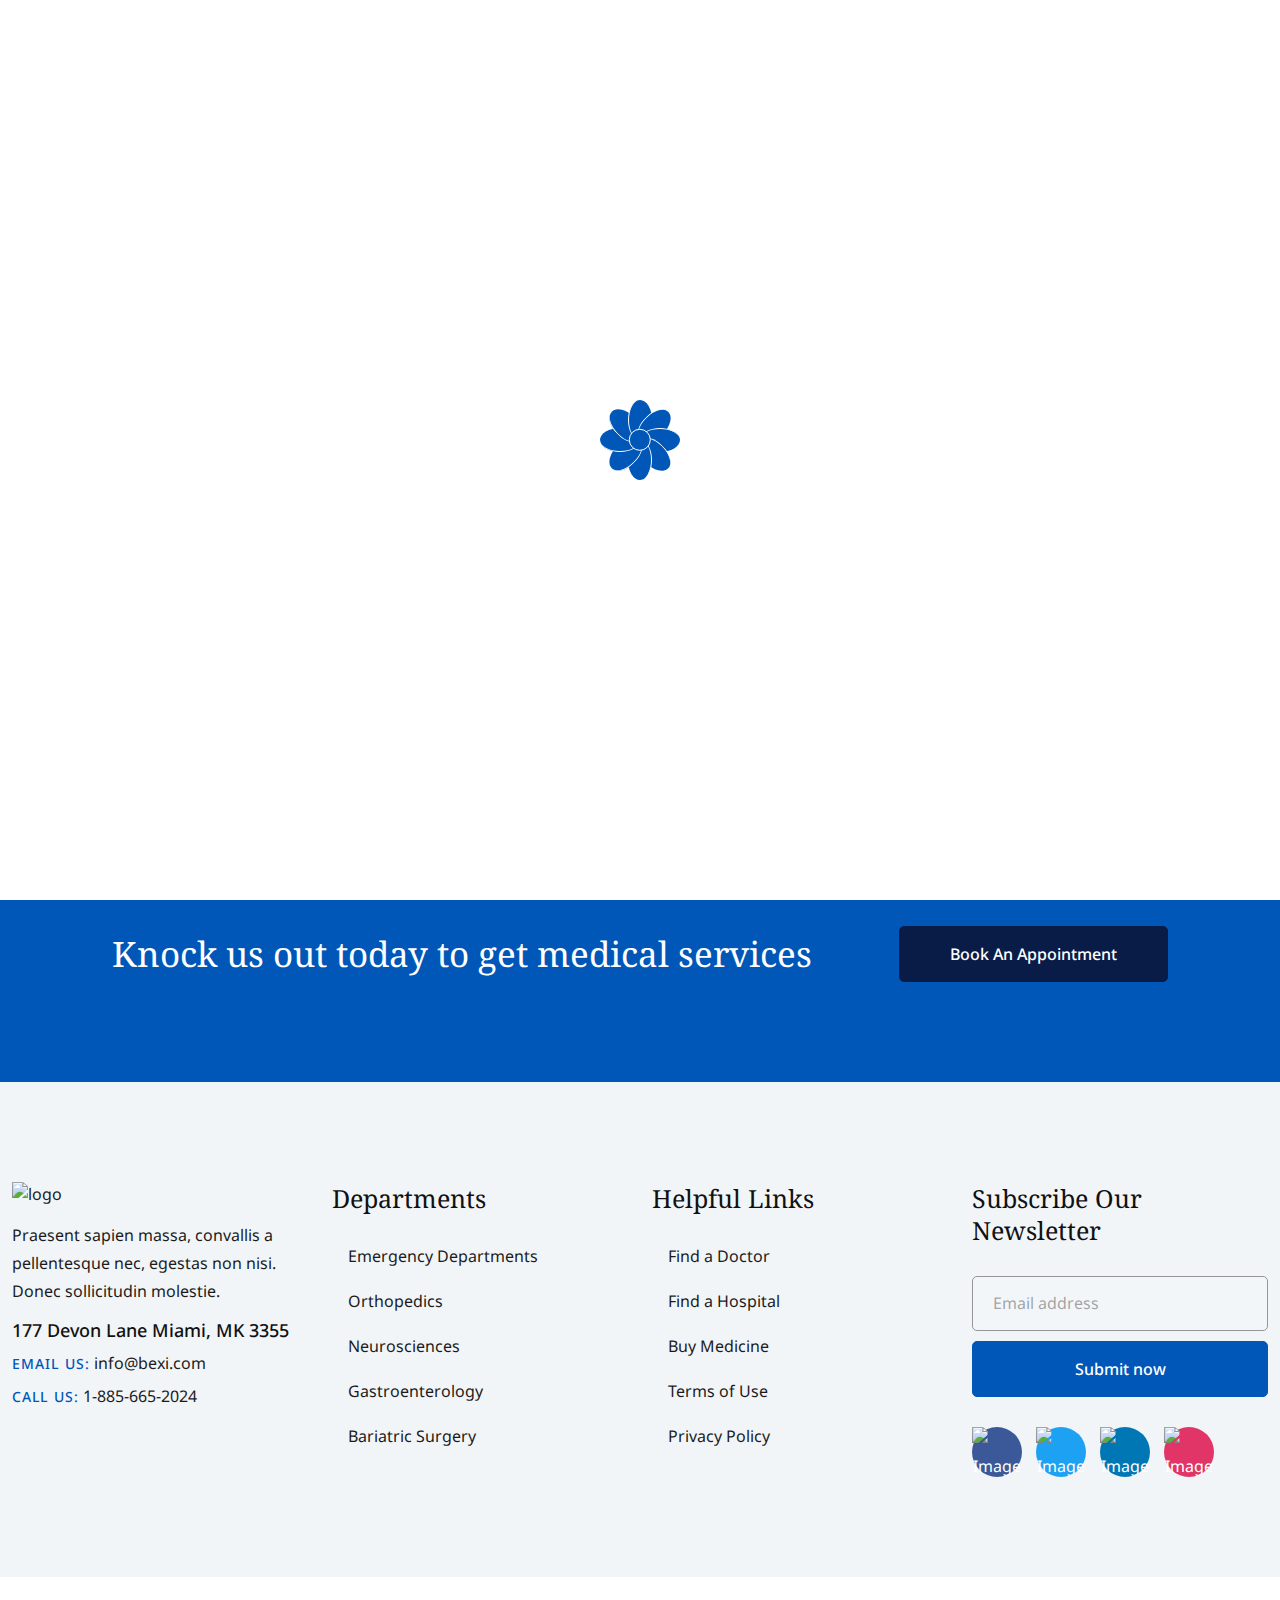
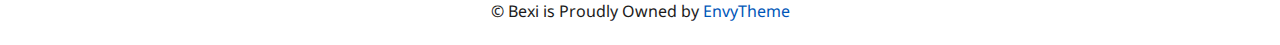
==== index.html @ 8e6d7d90 "Add files via upload" ====
<!DOCTYPE html>
<html lang="zxx">
    <head>
		<!-- Required meta tags -->
		<meta charset="utf-8">
		<meta name="viewport" content="width=device-width, initial-scale=1, shrink-to-fit=no">

		<!-- Links Of CSS File -->
		<link rel="stylesheet" href="css-bootstrap.min.css">
		<link rel="stylesheet" href="css-owl.theme.default.min.css">
		<link rel="stylesheet" href="css-owl.carousel.min.css">
		<link rel="stylesheet" href="css-swiper-bundle.min.css">
		<link rel="stylesheet" href="css-flaticon.css">
		<link rel="stylesheet" href="css-remixicon.css">
		<link rel="stylesheet" href="css-meanmenu.min.css">
		<link rel="stylesheet" href="css-odometer.min.css">
		<link rel="stylesheet" href="css-animate.min.css">
		<link rel="stylesheet" href="css-style.css">
		<link rel="stylesheet" href="css-dark-mode.css">
		<link rel="stylesheet" href="css-responsive.css">
		
		<!-- Favicon -->
		<link rel="icon" type="image/png" href="favicons/images-favicon.png">
		<!-- Title -->
		<title>  Hospital Website HTML Template</title>
    </head>

    <body>
		<!-- Start Preloader Area -->
		<div class="preloader">
			<div class="lds-ripple">
				<div class="preloader-container">
					<div class="petal"></div>
					<div class="petal"></div>
					<div class="petal"></div>
					<div class="petal"></div>
					<div class="petal"></div>
					<div class="petal"></div>
					<div class="petal"></div>
					<div class="petal"></div>
					<div class="petal-1"></div>
					<div class="petal-1"></div>
					<div class="petal-1"></div>
					<div class="ball"></div>
				</div>
			</div>
		</div>
		<!-- End Preloader Area -->

		<!-- Start Header Area -->
		<div class="top-header-area bg-color-091c47">
			<div class="container">
				<div class="row align-items-center">
					<div class="col-lg-8">
						<ul class="header-left-content">
							<li>
								<span>Phone:</span>
								<a href="tel:1-885-665-2024">1-885-665-2024</a>
							</li>
							<li>
								<span>Email:</span>
								<a href="/cdn-cgi/l/email-protection#84edeae2ebc4e6e1fcedaae7ebe9"><span class="__cf_email__" data-cfemail="d3babdb5bc93b1b6abbafdb0bcbe">[email&nbsp;protected]</span></a>
							</li>
							<li>
								<span>Mon-Sat:</span>
								8:00AM - 7:00PM
							</li>
						</ul>
					</div>

					<div class="col-lg-4">
						<ul class="header-right-content">
							<li>
								<i class="ri-user-3-line"></i>
								<a href="my-account.html">Login</a>
							</li>
							<li>
								<select class="form-select" aria-label="Default select example">
									<option selected>English</option>
									<option value="1">China</option>
									<option value="2">&#1575;&#1604;&#1593;&#1585;&#1576;&#1610;&#1617;&#1577;</option>
									<option value="3">Germany</option>
									<option value="4">Portugues</option>
								</select>
							</li>
						</ul>
					</div>
				</div>
			</div>
		</div>
		<!-- End Header Area -->

		<!-- Start Navbar Area --> 
		<div class="navbar-area">
			<div class="mobile-responsive-nav">
				<div class="container">
					<div class="mobile-responsive-menu">
						<div class="logo">
							<a href="index.html">
								<img src="images/images-logo.png" class="main-logo" alt="logo">
								<img src="images/images-white-logo.png" class="white-logo" alt="logo">
							</a>
						</div>
					</div>
				</div>
			</div>

			<div class="desktop-nav">
				<div class="container">
					<nav class="navbar navbar-expand-md navbar-light">
						<a class="navbar-brand" href="index.html">
							<img src="images/images-logo.png" class="main-logo" alt="logo">
							<img src="images/images-white-logo.png" class="white-logo" alt="logo">
						</a> 
						
						<div class="collapse navbar-collapse mean-menu" id="navbarSupportedContent">
							<ul class="navbar-nav m-auto">
								<li class="nav-item">
									<a href="index.html" class="nav-link border-style">Home</a>
								</li>
								<li class="nav-item">
									<a href="about-us.html" class="nav-link border-style">About Us</a>
								</li>

								<li class="nav-item">
									<a href="#" class="nav-link dropdown-toggle border-style">
										Patient Care             
									</a>

									<ul class="dropdown-menu">
										<li class="nav-item">
											<a href="department.html" class="nav-link">Department Care</a>
										</li>
										<li class="nav-item">
											<a href="department-orthopedics.html" class="nav-link">Department Orthopedics</a>
										</li>
										<li class="nav-item">
											<a href="find-a-doctor.html" class="nav-link">Find A Doctor</a>
										</li>
										<li class="nav-item">
											<a href="doctor-details.html" class="nav-link">Doctor Details</a>
										</li>
										<li class="nav-item">
											<a href="testimonials.html" class="nav-link">Testimonials</a>
										</li>
										<li class="nav-item">
											<a href="payment.html" class="nav-link">Payment</a>
										</li>
										<li class="nav-item">
											<a href="appointment.html" class="nav-link">Appointment</a>
										</li>
									</ul>
								</li>

								<li class="nav-item">
									<a href="#" class="nav-link dropdown-toggle border-style active">
										Pages            
									</a>

									<ul class="dropdown-menu">
										<li class="nav-item">
											<a href="#" class="nav-link dropdown-toggle">
												Hospital          
											</a>
		
											<ul class="dropdown-menu">
												<li class="nav-item">
													<a href="hospital.html" class="nav-link">Hospital</a>
												</li>
												<li class="nav-item">
													<a href="hospital-details.html" class="nav-link">Hospital Details</a>
												</li>
											</ul>
										</li>

										<li class="nav-item">
											<a href="#" class="nav-link dropdown-toggle">
												Health          
											</a>
		
											<ul class="dropdown-menu">
												<li class="nav-item">
													<a href="health-information.html" class="nav-link">Health Information</a>
												</li>
												<li class="nav-item">
													<a href="consult-online.html" class="nav-link">Consult Online</a>
												</li>
												<li class="nav-item">
													<a href="patient-visitors.html" class="nav-link">Patient &amp; Visitors</a>
												</li>
												<li class="nav-item">
													<a href="patient-information.html" class="nav-link">Patient Information</a>
												</li>
												<li class="nav-item">
													<a href="visitor-information.html" class="nav-link">Visitor Information</a>
												</li>
											</ul>
										</li>
										
										<li class="nav-item">
											<a href="#" class="nav-link dropdown-toggle">
												Shop          
											</a>
		
											<ul class="dropdown-menu">
												<li class="nav-item">
													<a href="products.html" class="nav-link">Products</a>
												</li>
												<li class="nav-item">
													<a href="cart.html" class="nav-link">Cart</a>
												</li>
												<li class="nav-item">
													<a href="checkout.html" class="nav-link">Checkout</a>
												</li>
												<li class="nav-item">
													<a href="product-details.html" class="nav-link">Product Details</a>
												</li>
											</ul>
										</li>

										<li class="nav-item">
											<a href="my-account.html" class="nav-link">My Account</a>
										</li>
										<li class="nav-item">
											<a href="need-help.html" class="nav-link">Need Help</a>
										</li>
										<li class="nav-item">
											<a href="404.html" class="nav-link active">Error Page</a>
										</li>
										<li class="nav-item">
											<a href="privacy-policy.html" class="nav-link">Privacy Policy</a>
										</li>
										<li class="nav-item">
											<a href="terms-conditions.html" class="nav-link">Terms &amp; Conditions</a>
										</li>
										<li class="nav-item">
											<a href="coming-soon.html" class="nav-link">Coming Soon</a>
										</li>
									</ul>
								</li>

								<li class="nav-item">
									<a href="#" class="nav-link dropdown-toggle border-style">
										Blog            
									</a>

									<ul class="dropdown-menu">
										<li class="nav-item">
											<a href="blog.html" class="nav-link">Blog</a>
										</li>
										<li class="nav-item">
											<a href="blog-details.html" class="nav-link">Blog Details</a>
										</li>
									</ul>
								</li>
								
								<li class="nav-item">
									<a href="contact-us.html" class="nav-link border-style">Contact Us</a>
								</li>
							</ul>

							<div class="others-options">
								<ul class="d-flex align-items-center">
									<li>
										<a href="cart.html" class="cart">
											<img src="images/svg-icon-cart.svg" alt="Image">
											<span>0</span>
										</a>
									</li>
									<li>
										<div class="option-item">
											<img src="images/svg-icon-search.svg" class="search-btn" alt="Image">
											<i class="close-btn ri-close-line"></i>
											
											<div class="search-overlay search-popup">
												<div class="search-box">
													<form class="search-form">
														<input class="search-input" name="search" placeholder="Search" type="text">
		
														<button class="search-button" type="submit">
															<i class="ri-search-line"></i>
														</button>
													</form>
												</div>
											</div>
										</div>
									</li>
									<li>
										<a href="appointment.html" class="default-btn">
											<i class="ri-clipboard-line"></i>
											<span>Appointment</span>
										</a>
									</li>
								</ul>
							</div>
						</div>
					</nav>
				</div>
			</div>


			<div class="others-option-for-responsive">
				<div class="container">
					<div class="dot-menu">
						<div class="inner">
							<div class="circle circle-one"></div>
							<div class="circle circle-two"></div>
							<div class="circle circle-three"></div>
						</div>
					</div>
					
					<div class="container">
						<div class="option-inner">
							<div class="others-options justify-content-center">
								<ul class="d-flex align-items-center">
									<li>
										<a href="cart.html" class="cart">
											<i class="ri-shopping-cart-line"></i>
											<span>0</span>
										</a>
									</li>
									<li>
										<div class="option-item">
											<i class="search-btn ri-search-line"></i>
											<i class="close-btn ri-close-line"></i>
											
											<div class="search-overlay search-popup">
												<div class="search-box">
													<form class="search-form">
														<input class="search-input" name="search" placeholder="Search" type="text">
		
														<button class="search-button" type="submit">
															<i class="ri-search-line"></i>
														</button>
													</form>
												</div>
											</div>
										</div>
									</li>
									<li>
										<a href="appointment.html" class="default-btn">
											<span>Appointment</span>
										</a>
									</li>
								</ul>
							</div>
						</div>
					</div>
				</div>
			</div>
		</div>
		<!-- End Navbar Area -->

		<!-- Start Page Banner Area -->
		<div class="page-banner-area bg-26 pt-100">
			<div class="container">
				<div class="page-banner-content">
					<h2>Error Page!</h2>
					<ul>
						<li>
							<a href="index.html">
								<i class="ri-home-8-line"></i>
								Home 
							</a>
						</li>
						<li>
							<span>404</span>
						</li>
					</ul>
				</div>
			</div>
		</div>
		<!-- End Page Banner Area -->

		<!-- Start 404 Error Page Area -->
		<div class="error-area ptb-100">
			<div class="container">
				<div class="error-content">
					<img src="images/images-404.png" alt="Image">

					<div class="d-block">
						<a href="index.html" class="default-btn">
							Go To Home
						</a>
					</div>
				</div>
			</div>
		</div>
		<!-- End 404 Error Page Area -->

		<!-- Start Knock us Area -->
		<div class="knock-us-area bg-color-0057b8 ptb-100">
			<div class="container">
				<div class="row align-items-center">
					<div class="col-lg-8">
						<div class="knock-us-content">
							<h3>Knock us out today to get medical services</h3>
						</div>
					</div>

					<div class="col-lg-4">
						<div class="knock-us-btn">
							<a href="appointment.html" class="default-btn active">Book An Appointment</a>
						</div>
					</div>
				</div>
			</div>
		</div>
		<!-- End Knock us Area -->

		<!-- Start Dark Mode Area -->
		<div class="dark-mode-btn">
			<div class="container">
				<div class="dark-version">
					<label id="switch" class="switch">
						<input type="checkbox" onchange="toggleTheme()" id="slider">
						<span class="slider round"></span>
					</label>
				</div>
			</div>
		</div>
		<!-- End Dark Mode Area -->

		<!-- Start Footer Area -->
		<div class="footer-area bg-color-f1f5f8 pt-100 pb-70">
			<div class="container">
				<div class="row">
					<div class="col-lg-3 col-sm-6">
						<div class="single-footer-widget">
							<a href="index.html" class="logo">
								<img src="images/images-logo.png" class="main-logo" alt="logo">
								<img src="images/images-white-logo.png" class="white-logo" alt="logo">
							</a>
							<p>Praesent sapien massa, convallis a pellentesque nec, egestas non nisi. Donec sollicitudin molestie.</p>
							<h4>177 Devon Lane Miami, MK 3355</h4>
							<ul class="info">
								<li>
									<span>EMAIL US:</span>
									<a href="/cdn-cgi/l/email-protection#0e676068614e6c6b7667206d6163"><span class="__cf_email__" data-cfemail="6e070008012e0c0b1607400d0103">[email&nbsp;protected]</span></a>
								</li>
								<li>
									<span>CALL US:</span>
									<a href="tel:1-885-665-2024">1-885-665-2024</a>
								</li>
							</ul>
						</div>
					</div>

					<div class="col-lg-3 col-sm-6">
						<div class="single-footer-widget">
							<h3>Departments</h3>

							<ul class="import-link">
								<li>
									<a href="department.html">
										<i class="ri-arrow-right-s-line"></i>
										Emergency Departments
									</a>
								</li>
								<li>
									<a href="department-orthopedics.html">
										<i class="ri-arrow-right-s-line"></i>
										Orthopedics
									</a>
								</li>
								<li>
									<a href="department.html">
										<i class="ri-arrow-right-s-line"></i>
										Neurosciences
									</a>
								</li>
								<li>
									<a href="department.html">
										<i class="ri-arrow-right-s-line"></i>
										Gastroenterology
									</a>
								</li>
								<li>
									<a href="department.html">
										<i class="ri-arrow-right-s-line"></i>
										Bariatric Surgery
									</a>
								</li>
							</ul>
						</div>
					</div>

					<div class="col-lg-3 col-sm-6">
						<div class="single-footer-widget">
							<h3>Helpful Links</h3>

							<ul class="import-link">
								<li>
									<a href="find-a-doctor.html">
										<i class="ri-arrow-right-s-line"></i>
										Find a Doctor
									</a>
								</li>
								<li>
									<a href="hospital.html">
										<i class="ri-arrow-right-s-line"></i>
										Find a Hospital
									</a>
								</li>
								<li>
									<a href="products.html">
										<i class="ri-arrow-right-s-line"></i>
										Buy Medicine
									</a>
								</li>
								<li>
									<a href="terms-conditions.html">
										<i class="ri-arrow-right-s-line"></i>
										Terms of Use
									</a>
								</li>
								<li>
									<a href="privacy-policy.html">
										<i class="ri-arrow-right-s-line"></i>
										Privacy Policy
									</a>
								</li>
							</ul>
						</div>
					</div>

					<div class="col-lg-3 col-sm-6">
						<div class="single-footer-widget">
							<h3>Subscribe Our Newsletter</h3>

							<form class="newsletter-form" data-toggle="validator">
								<input type="email" class="form-control" placeholder="Email address" name="EMAIL" required autocomplete="off">
		
								<button class="default-btn" type="submit">
									Submit now
								</button>
		
								<div id="validator-newsletter" class="form-result"></div>
							</form>

							<ul class="socila-link">
								<li>
									<a href="https://www.facebook.com/" target="_blank">
										<img src="images/svg-icon-facebook.svg" alt="Image">
									</a>
								</li>
								<li>
									<a href="https://www.facebook.com/" target="_blank">
										<img src="images/svg-icon-twitter.svg" alt="Image">
									</a>
								</li>
								<li>
									<a href="https://www.facebook.com/" target="_blank">
										<img src="images/svg-icon-linkedin.svg" alt="Image">
									</a>
								</li>
								<li>
									<a href="https://www.instagram.com/" target="_blank">
										<img src="images/svg-icon-instagram.svg" alt="Image">
									</a>
								</li>
							</ul>
						</div>
					</div>
				</div>
			</div>
		</div>
		<!-- End Footer Area -->

		<!-- Start Copyright Area -->
		<div class="copy-right-area">
			<div class="container">
				<p>&copy; Bexi is Proudly Owned by <a href="https://envytheme.com/" target="_blank">EnvyTheme</a></p>
			</div>
		</div>
		<!-- End Copyright Area -->

		<!-- Start Go Top Area -->
		<div class="go-top">
			<i class="ri-arrow-up-s-fill"></i>
			<i class="ri-arrow-up-s-fill"></i>
		</div>
		<!-- End Go Top Area -->

        <!-- Links of JS File -->
		<script data-cfasync="false" src="cloudflare-static-email-decode.min.js"></script><script src="js-jquery.min.js"></script>
        <script src="js-bootstrap.bundle.min.js"></script>
		<script src="js-meanmenu.min.js"></script>
		<script src="js-owl.carousel.min.js"></script>
		<script src="js-swiper-bundle.min.js"></script>
		<script src="js-appear.min.js"></script>
		<script src="js-odometer.min.js"></script>
		<script src="js-wow.min.js"></script>
		<script src="js-form-validator.min.js"></script>
		<script src="js-contact-form-script.js"></script>
		<script src="js-ajaxchimp.min.js"></script>
		<script src="js-custom.js"></script>
    </body>
</html>
---- css-flaticon.css ----
@font-face {
    font-family: "flaticon";
    src: url("../fonts/fonts-flaticon.ttf") format("truetype"),
url("../fonts/fonts-flaticon.woff") format("woff"),
url("../fonts/fonts-flaticon.woff2") format("woff2"),
url("../fonts/fonts-flaticon.eot") format("embedded-opentype"),
url("../fonts/fonts-flaticon.svg") format("svg");
}

i[class^="flaticon-"]:before, i[class*=" flaticon-"]:before {
    font-family: flaticon !important;
    font-style: normal;
    font-weight: normal !important;
    font-variant: normal;
    text-transform: none;
    line-height: 1;
    -webkit-font-smoothing: antialiased;
    -moz-osx-font-smoothing: grayscale;
}

.flaticon-right-arrow:before {
    content: "\f101";
}
.flaticon-twitter:before {
    content: "\f102";
}
.flaticon-consultation:before {
    content: "\f103";
}
.flaticon-phone-call:before {
    content: "\f104";
}
.flaticon-drugs:before {
    content: "\f105";
}
.flaticon-star:before {
    content: "\f106";
}
.flaticon-star-1:before {
    content: "\f107";
}
.flaticon-linkedin:before {
    content: "\f108";
}
.flaticon-left-arrow:before {
    content: "\f109";
}
.flaticon-minus:before {
    content: "\f10a";
}
.flaticon-check:before {
    content: "\f10b";
}
.flaticon-shopping-cart:before {
    content: "\f10c";
}
.flaticon-think:before {
    content: "\f10d";
}
.flaticon-plush:before {
    content: "\f10e";
}
.flaticon-hands:before {
    content: "\f10f";
}
.flaticon-patient:before {
    content: "\f110";
}
.flaticon-search:before {
    content: "\f111";
}
.flaticon-fracture:before {
    content: "\f112";
}
.flaticon-handshake:before {
    content: "\f113";
}
.flaticon-hospital:before {
    content: "\f114";
}
.flaticon-comment:before {
    content: "\f115";
}
.flaticon-search-1:before {
    content: "\f116";
}
.flaticon-location-pin:before {
    content: "\f117";
}
.flaticon-loupe:before {
    content: "\f118";
}
.flaticon-user:before {
    content: "\f119";
}
.flaticon-calendar:before {
    content: "\f11a";
}
.flaticon-twitter-2:before {
    content: "\f11b";
}
.flaticon-youtube:before {
    content: "\f11c";
}
.flaticon-next:before {
    content: "\f11d";
}
.flaticon-checked:before {
    content: "\f11e";
}
.flaticon-plus:before {
    content: "\f11f";
}
.flaticon-mail:before {
    content: "\f120";
}
.flaticon-email:before {
    content: "\f121";
}
.flaticon-user-1:before {
    content: "\f122";
}
.flaticon-pharmacy:before {
    content: "\f123";
}
.flaticon-search-2:before {
    content: "\f124";
}
.flaticon-chat:before {
    content: "\f125";
}
.flaticon-phone-call-1:before {
    content: "\f126";
}
.flaticon-shopping-cart-1:before {
    content: "\f127";
}
.flaticon-linkedin-1:before {
    content: "\f128";
}
.flaticon-email-1:before {
    content: "\f129";
}
.flaticon-doctor:before {
    content: "\f12a";
}
.flaticon-star-2:before {
    content: "\f12b";
}
.flaticon-close:before {
    content: "\f12c";
}
.flaticon-pay:before {
    content: "\f12d";
}
.flaticon-facebook-app-symbol:before {
    content: "\f12e";
}
.flaticon-facebook-2:before {
    content: "\f12f";
}
.flaticon-clock:before {
    content: "\f130";
}
.flaticon-minus-1:before {
    content: "\f131";
}
.flaticon-left-arrow-1:before {
    content: "\f132";
}
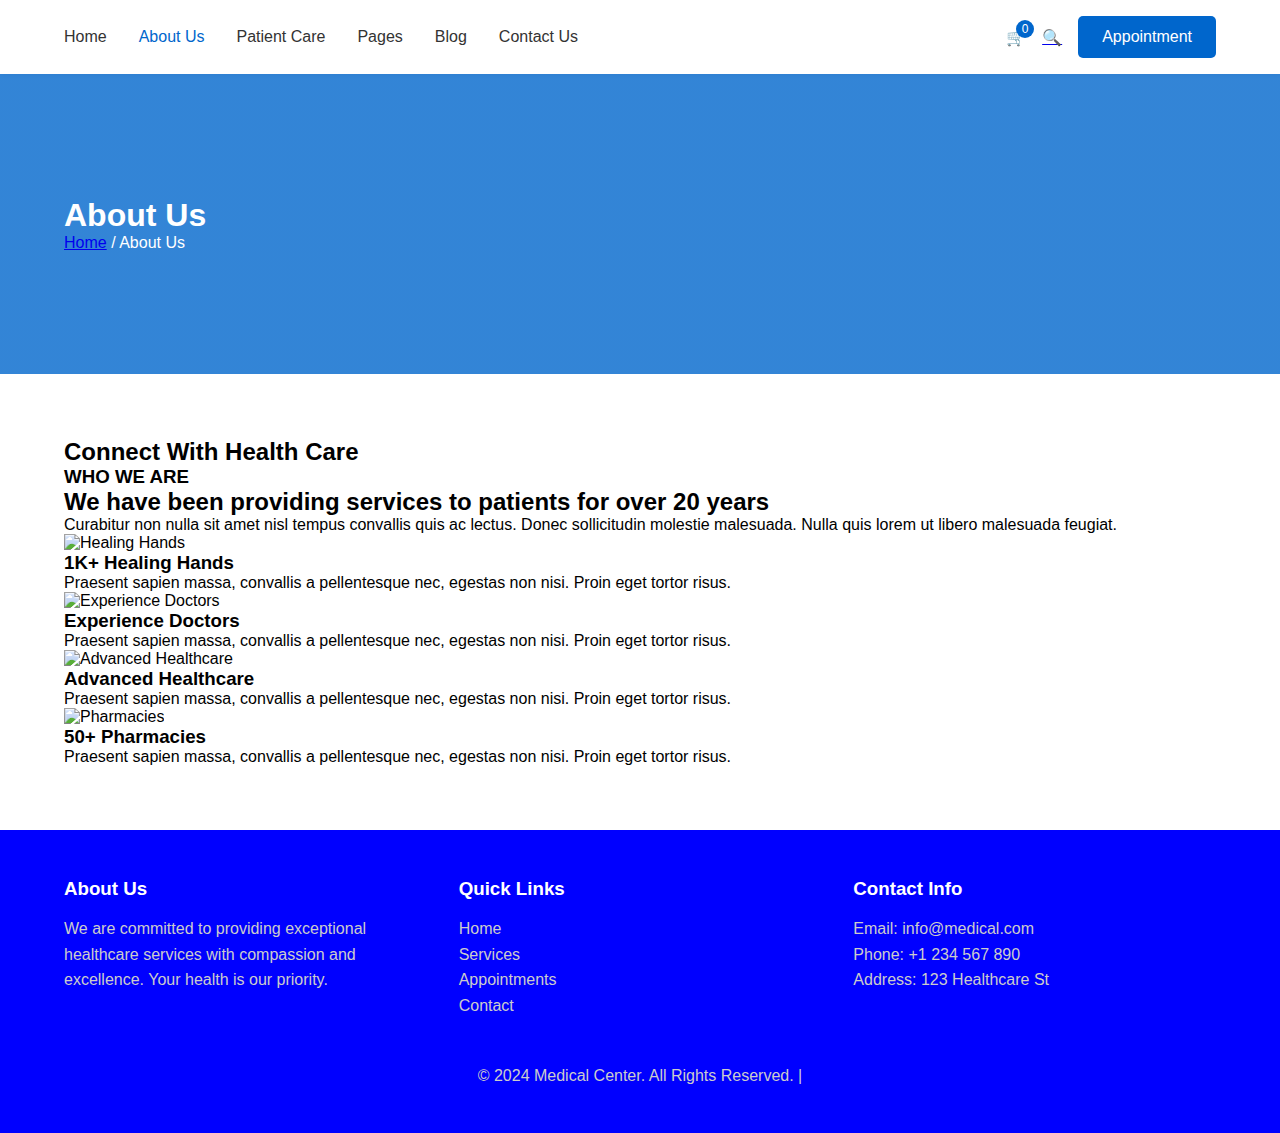
==== commit dbf88182: "Add files via upload" ====
--- a/index.html
+++ b/index.html
@@ -1,599 +1,284 @@
-<!DOCTYPE html>
-<html lang="zxx">
-    <head>
-		<!-- Required meta tags -->
-		<meta charset="utf-8">
-		<meta name="viewport" content="width=device-width, initial-scale=1, shrink-to-fit=no">
-
-		<!-- Links Of CSS File -->
-		<link rel="stylesheet" href="css-bootstrap.min.css">
-		<link rel="stylesheet" href="css-owl.theme.default.min.css">
-		<link rel="stylesheet" href="css-owl.carousel.min.css">
-		<link rel="stylesheet" href="css-swiper-bundle.min.css">
-		<link rel="stylesheet" href="css-flaticon.css">
-		<link rel="stylesheet" href="css-remixicon.css">
-		<link rel="stylesheet" href="css-meanmenu.min.css">
-		<link rel="stylesheet" href="css-odometer.min.css">
-		<link rel="stylesheet" href="css-animate.min.css">
-		<link rel="stylesheet" href="css-style.css">
-		<link rel="stylesheet" href="css-dark-mode.css">
-		<link rel="stylesheet" href="css-responsive.css">
-		
-		<!-- Favicon -->
-		<link rel="icon" type="image/png" href="favicons/images-favicon.png">
-		<!-- Title -->
-		<title>  Hospital Website HTML Template</title>
-    </head>
-
-    <body>
-		<!-- Start Preloader Area -->
-		<div class="preloader">
-			<div class="lds-ripple">
-				<div class="preloader-container">
-					<div class="petal"></div>
-					<div class="petal"></div>
-					<div class="petal"></div>
-					<div class="petal"></div>
-					<div class="petal"></div>
-					<div class="petal"></div>
-					<div class="petal"></div>
-					<div class="petal"></div>
-					<div class="petal-1"></div>
-					<div class="petal-1"></div>
-					<div class="petal-1"></div>
-					<div class="ball"></div>
-				</div>
-			</div>
-		</div>
-		<!-- End Preloader Area -->
-
-		<!-- Start Header Area -->
-		<div class="top-header-area bg-color-091c47">
-			<div class="container">
-				<div class="row align-items-center">
-					<div class="col-lg-8">
-						<ul class="header-left-content">
-							<li>
-								<span>Phone:</span>
-								<a href="tel:1-885-665-2024">1-885-665-2024</a>
-							</li>
-							<li>
-								<span>Email:</span>
-								<a href="/cdn-cgi/l/email-protection#84edeae2ebc4e6e1fcedaae7ebe9"><span class="__cf_email__" data-cfemail="d3babdb5bc93b1b6abbafdb0bcbe">[email&nbsp;protected]</span></a>
-							</li>
-							<li>
-								<span>Mon-Sat:</span>
-								8:00AM - 7:00PM
-							</li>
-						</ul>
-					</div>
-
-					<div class="col-lg-4">
-						<ul class="header-right-content">
-							<li>
-								<i class="ri-user-3-line"></i>
-								<a href="my-account.html">Login</a>
-							</li>
-							<li>
-								<select class="form-select" aria-label="Default select example">
-									<option selected>English</option>
-									<option value="1">China</option>
-									<option value="2">&#1575;&#1604;&#1593;&#1585;&#1576;&#1610;&#1617;&#1577;</option>
-									<option value="3">Germany</option>
-									<option value="4">Portugues</option>
-								</select>
-							</li>
-						</ul>
-					</div>
-				</div>
-			</div>
-		</div>
-		<!-- End Header Area -->
-
-		<!-- Start Navbar Area --> 
-		<div class="navbar-area">
-			<div class="mobile-responsive-nav">
-				<div class="container">
-					<div class="mobile-responsive-menu">
-						<div class="logo">
-							<a href="index.html">
-								<img src="images/images-logo.png" class="main-logo" alt="logo">
-								<img src="images/images-white-logo.png" class="white-logo" alt="logo">
-							</a>
-						</div>
-					</div>
-				</div>
-			</div>
-
-			<div class="desktop-nav">
-				<div class="container">
-					<nav class="navbar navbar-expand-md navbar-light">
-						<a class="navbar-brand" href="index.html">
-							<img src="images/images-logo.png" class="main-logo" alt="logo">
-							<img src="images/images-white-logo.png" class="white-logo" alt="logo">
-						</a> 
-						
-						<div class="collapse navbar-collapse mean-menu" id="navbarSupportedContent">
-							<ul class="navbar-nav m-auto">
-								<li class="nav-item">
-									<a href="index.html" class="nav-link border-style">Home</a>
-								</li>
-								<li class="nav-item">
-									<a href="about-us.html" class="nav-link border-style">About Us</a>
-								</li>
-
-								<li class="nav-item">
-									<a href="#" class="nav-link dropdown-toggle border-style">
-										Patient Care             
-									</a>
-
-									<ul class="dropdown-menu">
-										<li class="nav-item">
-											<a href="department.html" class="nav-link">Department Care</a>
-										</li>
-										<li class="nav-item">
-											<a href="department-orthopedics.html" class="nav-link">Department Orthopedics</a>
-										</li>
-										<li class="nav-item">
-											<a href="find-a-doctor.html" class="nav-link">Find A Doctor</a>
-										</li>
-										<li class="nav-item">
-											<a href="doctor-details.html" class="nav-link">Doctor Details</a>
-										</li>
-										<li class="nav-item">
-											<a href="testimonials.html" class="nav-link">Testimonials</a>
-										</li>
-										<li class="nav-item">
-											<a href="payment.html" class="nav-link">Payment</a>
-										</li>
-										<li class="nav-item">
-											<a href="appointment.html" class="nav-link">Appointment</a>
-										</li>
-									</ul>
-								</li>
-
-								<li class="nav-item">
-									<a href="#" class="nav-link dropdown-toggle border-style active">
-										Pages            
-									</a>
-
-									<ul class="dropdown-menu">
-										<li class="nav-item">
-											<a href="#" class="nav-link dropdown-toggle">
-												Hospital          
-											</a>
-		
-											<ul class="dropdown-menu">
-												<li class="nav-item">
-													<a href="hospital.html" class="nav-link">Hospital</a>
-												</li>
-												<li class="nav-item">
-													<a href="hospital-details.html" class="nav-link">Hospital Details</a>
-												</li>
-											</ul>
-										</li>
-
-										<li class="nav-item">
-											<a href="#" class="nav-link dropdown-toggle">
-												Health          
-											</a>
-		
-											<ul class="dropdown-menu">
-												<li class="nav-item">
-													<a href="health-information.html" class="nav-link">Health Information</a>
-												</li>
-												<li class="nav-item">
-													<a href="consult-online.html" class="nav-link">Consult Online</a>
-												</li>
-												<li class="nav-item">
-													<a href="patient-visitors.html" class="nav-link">Patient &amp; Visitors</a>
-												</li>
-												<li class="nav-item">
-													<a href="patient-information.html" class="nav-link">Patient Information</a>
-												</li>
-												<li class="nav-item">
-													<a href="visitor-information.html" class="nav-link">Visitor Information</a>
-												</li>
-											</ul>
-										</li>
-										
-										<li class="nav-item">
-											<a href="#" class="nav-link dropdown-toggle">
-												Shop          
-											</a>
-		
-											<ul class="dropdown-menu">
-												<li class="nav-item">
-													<a href="products.html" class="nav-link">Products</a>
-												</li>
-												<li class="nav-item">
-													<a href="cart.html" class="nav-link">Cart</a>
-												</li>
-												<li class="nav-item">
-													<a href="checkout.html" class="nav-link">Checkout</a>
-												</li>
-												<li class="nav-item">
-													<a href="product-details.html" class="nav-link">Product Details</a>
-												</li>
-											</ul>
-										</li>
-
-										<li class="nav-item">
-											<a href="my-account.html" class="nav-link">My Account</a>
-										</li>
-										<li class="nav-item">
-											<a href="need-help.html" class="nav-link">Need Help</a>
-										</li>
-										<li class="nav-item">
-											<a href="404.html" class="nav-link active">Error Page</a>
-										</li>
-										<li class="nav-item">
-											<a href="privacy-policy.html" class="nav-link">Privacy Policy</a>
-										</li>
-										<li class="nav-item">
-											<a href="terms-conditions.html" class="nav-link">Terms &amp; Conditions</a>
-										</li>
-										<li class="nav-item">
-											<a href="coming-soon.html" class="nav-link">Coming Soon</a>
-										</li>
-									</ul>
-								</li>
-
-								<li class="nav-item">
-									<a href="#" class="nav-link dropdown-toggle border-style">
-										Blog            
-									</a>
-
-									<ul class="dropdown-menu">
-										<li class="nav-item">
-											<a href="blog.html" class="nav-link">Blog</a>
-										</li>
-										<li class="nav-item">
-											<a href="blog-details.html" class="nav-link">Blog Details</a>
-										</li>
-									</ul>
-								</li>
-								
-								<li class="nav-item">
-									<a href="contact-us.html" class="nav-link border-style">Contact Us</a>
-								</li>
-							</ul>
-
-							<div class="others-options">
-								<ul class="d-flex align-items-center">
-									<li>
-										<a href="cart.html" class="cart">
-											<img src="images/svg-icon-cart.svg" alt="Image">
-											<span>0</span>
-										</a>
-									</li>
-									<li>
-										<div class="option-item">
-											<img src="images/svg-icon-search.svg" class="search-btn" alt="Image">
-											<i class="close-btn ri-close-line"></i>
-											
-											<div class="search-overlay search-popup">
-												<div class="search-box">
-													<form class="search-form">
-														<input class="search-input" name="search" placeholder="Search" type="text">
-		
-														<button class="search-button" type="submit">
-															<i class="ri-search-line"></i>
-														</button>
-													</form>
-												</div>
-											</div>
-										</div>
-									</li>
-									<li>
-										<a href="appointment.html" class="default-btn">
-											<i class="ri-clipboard-line"></i>
-											<span>Appointment</span>
-										</a>
-									</li>
-								</ul>
-							</div>
-						</div>
-					</nav>
-				</div>
-			</div>
-
-
-			<div class="others-option-for-responsive">
-				<div class="container">
-					<div class="dot-menu">
-						<div class="inner">
-							<div class="circle circle-one"></div>
-							<div class="circle circle-two"></div>
-							<div class="circle circle-three"></div>
-						</div>
-					</div>
-					
-					<div class="container">
-						<div class="option-inner">
-							<div class="others-options justify-content-center">
-								<ul class="d-flex align-items-center">
-									<li>
-										<a href="cart.html" class="cart">
-											<i class="ri-shopping-cart-line"></i>
-											<span>0</span>
-										</a>
-									</li>
-									<li>
-										<div class="option-item">
-											<i class="search-btn ri-search-line"></i>
-											<i class="close-btn ri-close-line"></i>
-											
-											<div class="search-overlay search-popup">
-												<div class="search-box">
-													<form class="search-form">
-														<input class="search-input" name="search" placeholder="Search" type="text">
-		
-														<button class="search-button" type="submit">
-															<i class="ri-search-line"></i>
-														</button>
-													</form>
-												</div>
-											</div>
-										</div>
-									</li>
-									<li>
-										<a href="appointment.html" class="default-btn">
-											<span>Appointment</span>
-										</a>
-									</li>
-								</ul>
-							</div>
-						</div>
-					</div>
-				</div>
-			</div>
-		</div>
-		<!-- End Navbar Area -->
-
-		<!-- Start Page Banner Area -->
-		<div class="page-banner-area bg-26 pt-100">
-			<div class="container">
-				<div class="page-banner-content">
-					<h2>Error Page!</h2>
-					<ul>
-						<li>
-							<a href="index.html">
-								<i class="ri-home-8-line"></i>
-								Home 
-							</a>
-						</li>
-						<li>
-							<span>404</span>
-						</li>
-					</ul>
-				</div>
-			</div>
-		</div>
-		<!-- End Page Banner Area -->
-
-		<!-- Start 404 Error Page Area -->
-		<div class="error-area ptb-100">
-			<div class="container">
-				<div class="error-content">
-					<img src="images/images-404.png" alt="Image">
-
-					<div class="d-block">
-						<a href="index.html" class="default-btn">
-							Go To Home
-						</a>
-					</div>
-				</div>
-			</div>
-		</div>
-		<!-- End 404 Error Page Area -->
-
-		<!-- Start Knock us Area -->
-		<div class="knock-us-area bg-color-0057b8 ptb-100">
-			<div class="container">
-				<div class="row align-items-center">
-					<div class="col-lg-8">
-						<div class="knock-us-content">
-							<h3>Knock us out today to get medical services</h3>
-						</div>
-					</div>
-
-					<div class="col-lg-4">
-						<div class="knock-us-btn">
-							<a href="appointment.html" class="default-btn active">Book An Appointment</a>
-						</div>
-					</div>
-				</div>
-			</div>
-		</div>
-		<!-- End Knock us Area -->
-
-		<!-- Start Dark Mode Area -->
-		<div class="dark-mode-btn">
-			<div class="container">
-				<div class="dark-version">
-					<label id="switch" class="switch">
-						<input type="checkbox" onchange="toggleTheme()" id="slider">
-						<span class="slider round"></span>
-					</label>
-				</div>
-			</div>
-		</div>
-		<!-- End Dark Mode Area -->
-
-		<!-- Start Footer Area -->
-		<div class="footer-area bg-color-f1f5f8 pt-100 pb-70">
-			<div class="container">
-				<div class="row">
-					<div class="col-lg-3 col-sm-6">
-						<div class="single-footer-widget">
-							<a href="index.html" class="logo">
-								<img src="images/images-logo.png" class="main-logo" alt="logo">
-								<img src="images/images-white-logo.png" class="white-logo" alt="logo">
-							</a>
-							<p>Praesent sapien massa, convallis a pellentesque nec, egestas non nisi. Donec sollicitudin molestie.</p>
-							<h4>177 Devon Lane Miami, MK 3355</h4>
-							<ul class="info">
-								<li>
-									<span>EMAIL US:</span>
-									<a href="/cdn-cgi/l/email-protection#0e676068614e6c6b7667206d6163"><span class="__cf_email__" data-cfemail="6e070008012e0c0b1607400d0103">[email&nbsp;protected]</span></a>
-								</li>
-								<li>
-									<span>CALL US:</span>
-									<a href="tel:1-885-665-2024">1-885-665-2024</a>
-								</li>
-							</ul>
-						</div>
-					</div>
-
-					<div class="col-lg-3 col-sm-6">
-						<div class="single-footer-widget">
-							<h3>Departments</h3>
-
-							<ul class="import-link">
-								<li>
-									<a href="department.html">
-										<i class="ri-arrow-right-s-line"></i>
-										Emergency Departments
-									</a>
-								</li>
-								<li>
-									<a href="department-orthopedics.html">
-										<i class="ri-arrow-right-s-line"></i>
-										Orthopedics
-									</a>
-								</li>
-								<li>
-									<a href="department.html">
-										<i class="ri-arrow-right-s-line"></i>
-										Neurosciences
-									</a>
-								</li>
-								<li>
-									<a href="department.html">
-										<i class="ri-arrow-right-s-line"></i>
-										Gastroenterology
-									</a>
-								</li>
-								<li>
-									<a href="department.html">
-										<i class="ri-arrow-right-s-line"></i>
-										Bariatric Surgery
-									</a>
-								</li>
-							</ul>
-						</div>
-					</div>
-
-					<div class="col-lg-3 col-sm-6">
-						<div class="single-footer-widget">
-							<h3>Helpful Links</h3>
-
-							<ul class="import-link">
-								<li>
-									<a href="find-a-doctor.html">
-										<i class="ri-arrow-right-s-line"></i>
-										Find a Doctor
-									</a>
-								</li>
-								<li>
-									<a href="hospital.html">
-										<i class="ri-arrow-right-s-line"></i>
-										Find a Hospital
-									</a>
-								</li>
-								<li>
-									<a href="products.html">
-										<i class="ri-arrow-right-s-line"></i>
-										Buy Medicine
-									</a>
-								</li>
-								<li>
-									<a href="terms-conditions.html">
-										<i class="ri-arrow-right-s-line"></i>
-										Terms of Use
-									</a>
-								</li>
-								<li>
-									<a href="privacy-policy.html">
-										<i class="ri-arrow-right-s-line"></i>
-										Privacy Policy
-									</a>
-								</li>
-							</ul>
-						</div>
-					</div>
-
-					<div class="col-lg-3 col-sm-6">
-						<div class="single-footer-widget">
-							<h3>Subscribe Our Newsletter</h3>
-
-							<form class="newsletter-form" data-toggle="validator">
-								<input type="email" class="form-control" placeholder="Email address" name="EMAIL" required autocomplete="off">
-		
-								<button class="default-btn" type="submit">
-									Submit now
-								</button>
-		
-								<div id="validator-newsletter" class="form-result"></div>
-							</form>
-
-							<ul class="socila-link">
-								<li>
-									<a href="https://www.facebook.com/" target="_blank">
-										<img src="images/svg-icon-facebook.svg" alt="Image">
-									</a>
-								</li>
-								<li>
-									<a href="https://www.facebook.com/" target="_blank">
-										<img src="images/svg-icon-twitter.svg" alt="Image">
-									</a>
-								</li>
-								<li>
-									<a href="https://www.facebook.com/" target="_blank">
-										<img src="images/svg-icon-linkedin.svg" alt="Image">
-									</a>
-								</li>
-								<li>
-									<a href="https://www.instagram.com/" target="_blank">
-										<img src="images/svg-icon-instagram.svg" alt="Image">
-									</a>
-								</li>
-							</ul>
-						</div>
-					</div>
-				</div>
-			</div>
-		</div>
-		<!-- End Footer Area -->
-
-		<!-- Start Copyright Area -->
-		<div class="copy-right-area">
-			<div class="container">
-				<p>&copy; Bexi is Proudly Owned by <a href="https://envytheme.com/" target="_blank">EnvyTheme</a></p>
-			</div>
-		</div>
-		<!-- End Copyright Area -->
-
-		<!-- Start Go Top Area -->
-		<div class="go-top">
-			<i class="ri-arrow-up-s-fill"></i>
-			<i class="ri-arrow-up-s-fill"></i>
-		</div>
-		<!-- End Go Top Area -->
-
-        <!-- Links of JS File -->
-		<script data-cfasync="false" src="cloudflare-static-email-decode.min.js"></script><script src="js-jquery.min.js"></script>
-        <script src="js-bootstrap.bundle.min.js"></script>
-		<script src="js-meanmenu.min.js"></script>
-		<script src="js-owl.carousel.min.js"></script>
-		<script src="js-swiper-bundle.min.js"></script>
-		<script src="js-appear.min.js"></script>
-		<script src="js-odometer.min.js"></script>
-		<script src="js-wow.min.js"></script>
-		<script src="js-form-validator.min.js"></script>
-		<script src="js-contact-form-script.js"></script>
-		<script src="js-ajaxchimp.min.js"></script>
-		<script src="js-custom.js"></script>
-    </body>
-</html>
+<!DOCTYPE html>
+<html lang="en">
+<head>
+    <meta charset="UTF-8">
+    <meta name="viewport" content="width=device-width, initial-scale=1.0">
+    <title>About Us - Medical Website</title>
+    <style>
+        /* Previous styles remain unchanged */
+        * {
+            margin: 0;
+            padding: 0;
+            box-sizing: border-box;
+            font-family: Arial, sans-serif;
+        }
+
+        @keyframes fadeIn {
+            from { opacity: 0; }
+            to { opacity: 1; }
+        }
+
+        @keyframes slideInFromTop {
+            from { transform: translateY(-50px); opacity: 0; }
+            to { transform: translateY(0); opacity: 1; }
+        }
+
+        @keyframes slideInFromLeft {
+            from { transform: translateX(-50px); opacity: 0; }
+            to { transform: translateX(0); opacity: 1; }
+        }
+
+        /* Navigation Styles */
+        .navbar {
+            display: flex;
+            justify-content: space-between;
+            align-items: center;
+            padding: 1rem 4rem;
+            background: white;
+            box-shadow: 0 2px 4px rgba(0,0,0,0.1);
+            animation: slideInFromTop 0.5s ease-out;
+        }
+
+        .nav-links {
+            display: flex;
+            align-items: center;
+            gap: 2rem;
+        }
+
+        .nav-links a {
+            text-decoration: none;
+            color: #333;
+            font-weight: 500;
+        }
+
+        .nav-links .active {
+            color: #0066cc;
+        }
+
+        .nav-right {
+            display: flex;
+            align-items: center;
+            gap: 1rem;
+        }
+
+        .cart-icon {
+            position: relative;
+        }
+
+        .cart-count {
+            position: absolute;
+            top: -8px;
+            right: -8px;
+            background: #0066cc;
+            color: white;
+            border-radius: 50%;
+            width: 18px;
+            height: 18px;
+            display: flex;
+            align-items: center;
+            justify-content: center;
+            font-size: 12px;
+        }
+
+        .appointment-btn {
+            background: #0066cc;
+            color: white;
+            padding: 0.75rem 1.5rem;
+            border-radius: 5px;
+            text-decoration: none;
+            font-weight: 500;
+        }
+
+        /* Hero Section Styles */
+        .hero {
+            height: 300px;
+            background: linear-gradient(rgba(0,102,204,0.8), rgba(0,102,204,0.8)), url('pic2.jpg');
+            background-size: cover;
+            background-position: center;
+            display: flex;
+            align-items: center;
+            padding: 0 4rem;
+            animation: fadeIn 1s ease-out;
+        }
+
+        .hero-content {
+            color: white;
+            animation: slideInFromLeft 1s ease-out;
+        }
+
+        /* Who We Are Section */
+        .who-we-are {
+            padding: 4rem;
+            animation: fadeIn 1s ease-out;
+        }
+
+        /* Footer Styles from provided code */
+        footer {
+            background: blue;
+            color: white;
+            padding: 3rem 4rem;
+            animation: fadeIn 1s ease-out;
+        }
+
+        .footer-content {
+            display: flex;
+            justify-content: space-between;
+            flex-wrap: wrap;
+            gap: 2rem;
+            animation: slideInFromLeft 0.5s ease-out;
+        }
+
+        .footer-section {
+            flex: 1;
+            min-width: 250px;
+        }
+
+        .footer-section h3 {
+            margin-bottom: 1rem;
+            color: #fff;
+        }
+
+        .footer-section p,
+        .footer-section a {
+            color: #ccc;
+            line-height: 1.6;
+            text-decoration: none;
+            transition: color 0.3s ease;
+        }
+
+        .footer-section a:hover {
+            color: #0066cc;
+        }
+
+        .footer-bottom {
+            margin-top: 2rem;
+            padding-top: 1rem;
+            border-top: 1px solid blue;
+            text-align: center;
+            color: #ccc;
+            animation: slideInFromTop 0.5s ease-out;
+        }
+
+        @media (max-width: 768px) {
+            .navbar {
+                padding: 1rem 2rem;
+            }
+            
+            .nav-links {
+                display: none;
+            }
+            
+            .hero {
+                padding: 0 2rem;
+            }
+            
+            .who-we-are {
+                padding: 2rem;
+            }
+            
+            .stats-grid {
+                grid-template-columns: 1fr;
+            }
+
+            footer {
+                padding: 2rem;
+            }
+            
+            .footer-section {
+                flex: 100%;
+            }
+        }
+    </style>
+</head>
+<body>
+    <!-- Previous navbar and content sections remain unchanged -->
+    <nav class="navbar">
+        <div class="nav-links">
+            <a href="#">Home</a>
+            <a href="#" class="active">About Us</a>
+            <a href="#">Patient Care</a>
+            <a href="#">Pages</a>
+            <a href="#">Blog</a>
+            <a href="#">Contact Us</a>
+        </div>
+        <div class="nav-right">
+            <div class="cart-icon">
+                <span class="cart-count">0</span>
+                🛒
+            </div>
+            <a href="#" class="search-icon">🔍</a>
+            <a href="#" class="appointment-btn">Appointment</a>
+        </div>
+    </nav>
+
+    <section class="hero">
+        <div class="hero-content">
+            <h1>About Us</h1>
+            <div class="breadcrumb">
+                <a href="#">Home</a>
+                <span>/</span>
+                <span>About Us</span>
+            </div>
+        </div>
+    </section>
+
+    <section class="who-we-are">
+        <!-- Previous who-we-are content remains unchanged -->
+        <div class="section-header">
+            <h2 class="section-title">Connect With <span>Health Care</span></h2>
+            <h3 class="sub-header">WHO WE ARE</h3>
+            <h2 class="main-title">We have been providing services to patients for over 20 years</h2>
+            <p class="description">Curabitur non nulla sit amet nisl tempus convallis quis ac lectus. Donec sollicitudin molestie malesuada. Nulla quis lorem ut libero malesuada feugiat.</p>
+        </div>
+
+        <div class="stats-grid">
+            <div class="stat-card">
+                <img src="/api/placeholder/64/64" alt="Healing Hands">
+                <h3>1K+ Healing Hands</h3>
+                <p>Praesent sapien massa, convallis a pellentesque nec, egestas non nisi. Proin eget tortor risus.</p>
+            </div>
+            <div class="stat-card">
+                <img src="/api/placeholder/64/64" alt="Experience Doctors">
+                <h3>Experience Doctors</h3>
+                <p>Praesent sapien massa, convallis a pellentesque nec, egestas non nisi. Proin eget tortor risus.</p>
+            </div>
+            <div class="stat-card">
+                <img src="/api/placeholder/64/64" alt="Advanced Healthcare">
+                <h3>Advanced Healthcare</h3>
+                <p>Praesent sapien massa, convallis a pellentesque nec, egestas non nisi. Proin eget tortor risus.</p>
+            </div>
+            <div class="stat-card">
+                <img src="/api/placeholder/64/64" alt="Pharmacies">
+                <h3>50+ Pharmacies</h3>
+                <p>Praesent sapien massa, convallis a pellentesque nec, egestas non nisi. Proin eget tortor risus.</p>
+            </div>
+        </div>
+    </section>
+
+    <!-- New Footer Section -->
+    <footer>
+        <div class="footer-content">
+            <div class="footer-section">
+                <h3>About Us</h3>
+                <p>We are committed to providing exceptional healthcare services with compassion and excellence. Your health is our priority.</p>
+            </div>
+            <div class="footer-section">
+                <h3>Quick Links</h3>
+                <p><a href="#">Home</a></p>
+                <p><a href="#">Services</a></p>
+                <p><a href="#">Appointments</a></p>
+                <p><a href="#">Contact</a></p>
+            </div>
+            <div class="footer-section">
+                <h3>Contact Info</h3>
+                <p>Email: info@medical.com</p>
+                <p>Phone: +1 234 567 890</p>
+                <p>Address: 123 Healthcare St</p>
+            </div>
+        </div>
+        <div class="footer-bottom">
+            <p>&copy; 2024 Medical Center. All Rights Reserved. |</p>
+        </div>
+    </footer>
+</body>
+</html>